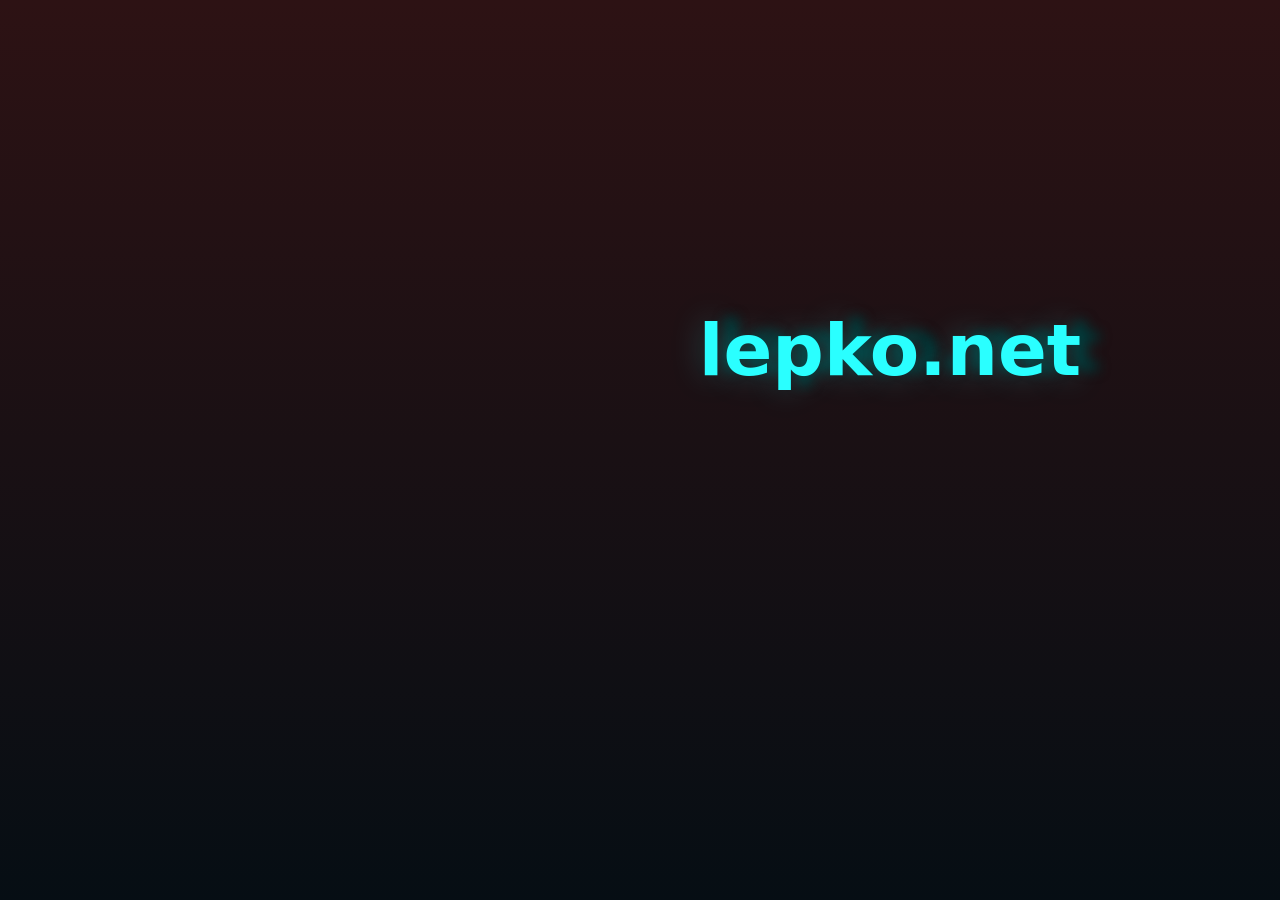
==== index.html @ 13f45d37 "add index.html" ====
<!DOCTYPE html>
<html lang="en">
  <head>
    <meta charset="UTF-8" />
    <meta http-equiv="X-UA-Compatible" content="IE=edge" />
    <meta name="viewport" content="width=device-width, initial-scale=1.0" />
    <title>lepko.net</title>
    <style>
      html,
      body {
        margin: 0;
        height: 100%;
      }
      .fullpage {
        display: flex;
        height: 100%;
        justify-content: center;
        align-items: center;
        background-image: linear-gradient(to bottom, #2d1214, #060e14);
      }
      h1 {
        margin: -200px 0 0 500px;
        text-align: center;
        font-family: system-ui, sans-serif;
        font-size: 72px;
        color: #2affff;
        text-shadow: 0 0 32px hsl(180deg 100% 60% / 25%),
          20px -4px 12px hsl(180deg 100% 10%);
      }
    </style>
  </head>
  <body>
    <div class="fullpage">
      <h1>lepko.net</h1>
    </div>
  </body>
</html>
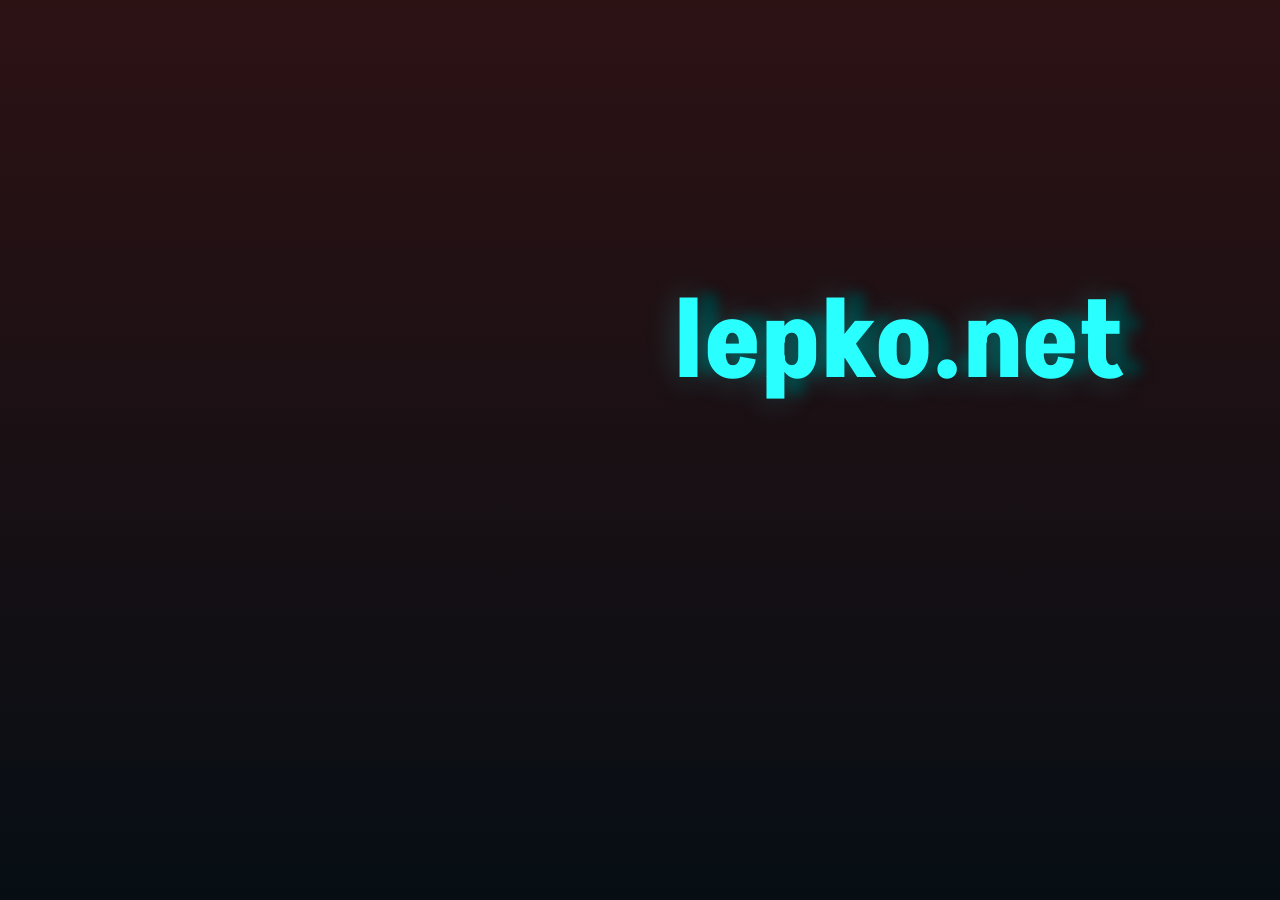
==== commit 57e38ab9: "add webfont, change position" ====
--- a/index.html
+++ b/index.html
@@ -5,6 +5,14 @@
     <meta http-equiv="X-UA-Compatible" content="IE=edge" />
     <meta name="viewport" content="width=device-width, initial-scale=1.0" />
     <title>lepko.net</title>
+
+    <link rel="preconnect" href="https://fonts.googleapis.com" />
+    <link rel="preconnect" href="https://fonts.gstatic.com" crossorigin />
+    <link
+      href="https://fonts.googleapis.com/css2?family=Akshar&display=swap"
+      rel="stylesheet"
+    />
+
     <style>
       html,
       body {
@@ -19,10 +27,13 @@
         background-image: linear-gradient(to bottom, #2d1214, #060e14);
       }
       h1 {
-        margin: -200px 0 0 500px;
-        text-align: center;
-        font-family: system-ui, sans-serif;
-        font-size: 72px;
+        display: block;
+        position: absolute;
+        top: 30%;
+        right: 12%;
+        margin: 0;
+        font-family: 'Akshar', system-ui, sans-serif;
+        font-size: 12vmin;
         color: #2affff;
         text-shadow: 0 0 32px hsl(180deg 100% 60% / 25%),
           20px -4px 12px hsl(180deg 100% 10%);
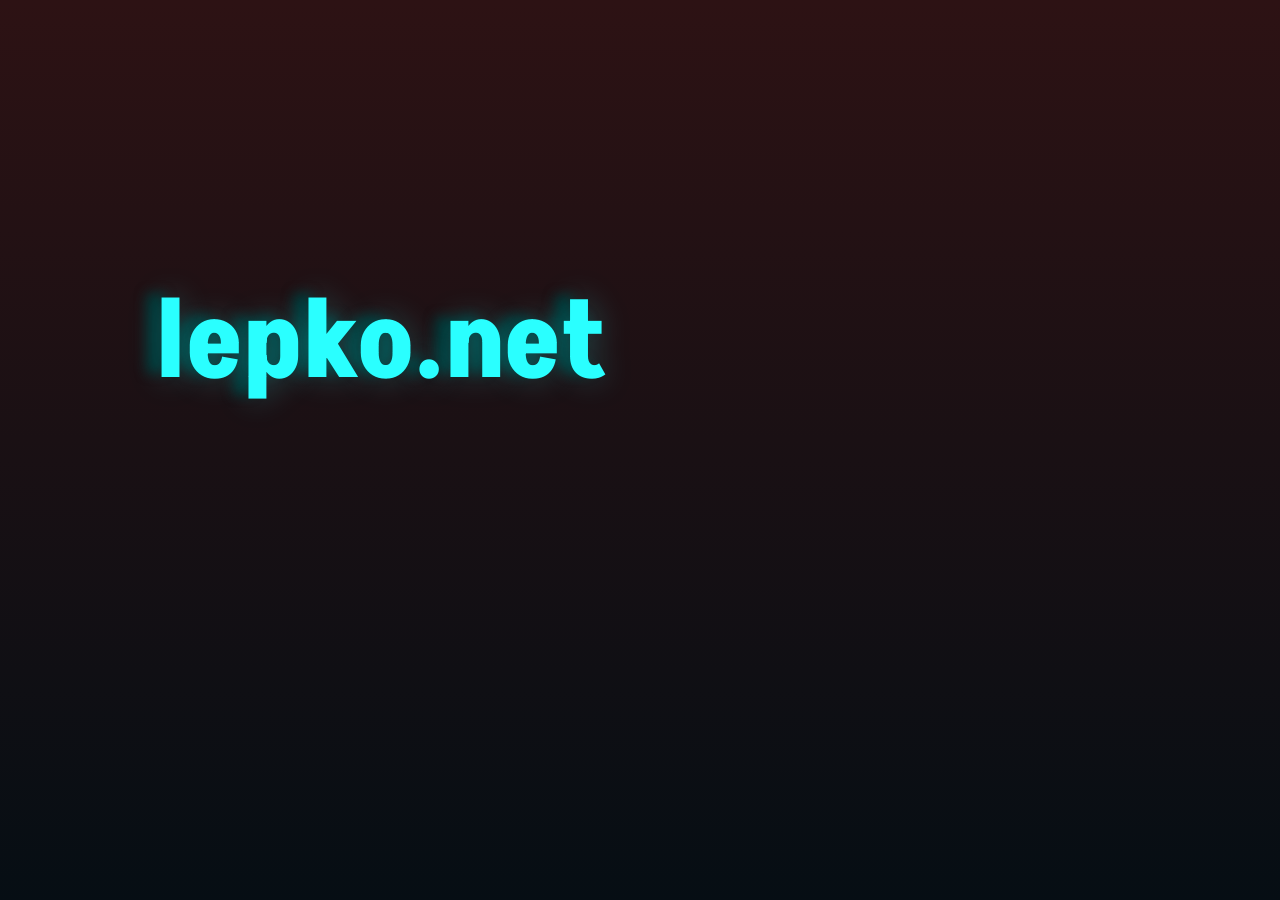
==== commit f2a45245: "add rotate chars script on hover" ====
--- a/index.html
+++ b/index.html
@@ -30,19 +30,22 @@
         display: block;
         position: absolute;
         top: 30%;
-        right: 12%;
+        left: 12%;
         margin: 0;
-        font-family: 'Akshar', system-ui, sans-serif;
+        font-family: "Akshar", system-ui, sans-serif;
         font-size: 12vmin;
         color: #2affff;
         text-shadow: 0 0 32px hsl(180deg 100% 60% / 25%),
-          20px -4px 12px hsl(180deg 100% 10%);
+          -15px -4px 12px hsl(180deg 100% 10%);
+        cursor: crosshair;
+        width: 5em;
       }
     </style>
   </head>
   <body>
     <div class="fullpage">
-      <h1>lepko.net</h1>
+      <h1 class="rotate-characters">lepko.net</h1>
     </div>
+    <script type="module" src="main.js"></script>
   </body>
 </html>
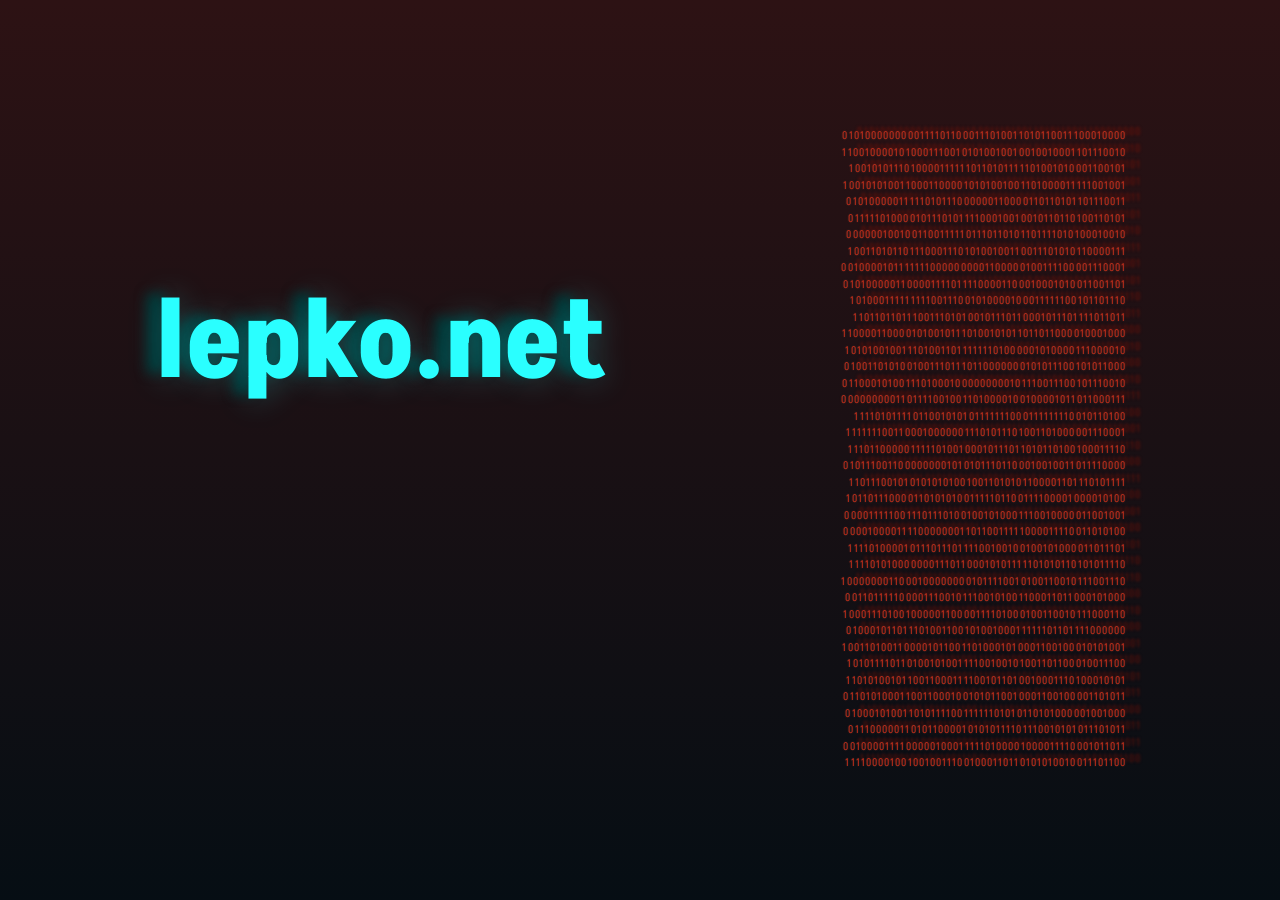
==== commit a01610b8: "add scrolling text, move css to own file" ====
--- a/index.html
+++ b/index.html
@@ -5,46 +5,22 @@
     <meta http-equiv="X-UA-Compatible" content="IE=edge" />
     <meta name="viewport" content="width=device-width, initial-scale=1.0" />
     <title>lepko.net</title>
-
+    <link rel="stylesheet" href="main.css" />
     <link rel="preconnect" href="https://fonts.googleapis.com" />
     <link rel="preconnect" href="https://fonts.gstatic.com" crossorigin />
     <link
       href="https://fonts.googleapis.com/css2?family=Akshar&display=swap"
       rel="stylesheet"
     />
-
-    <style>
-      html,
-      body {
-        margin: 0;
-        height: 100%;
-      }
-      .fullpage {
-        display: flex;
-        height: 100%;
-        justify-content: center;
-        align-items: center;
-        background-image: linear-gradient(to bottom, #2d1214, #060e14);
-      }
-      h1 {
-        display: block;
-        position: absolute;
-        top: 30%;
-        left: 12%;
-        margin: 0;
-        font-family: "Akshar", system-ui, sans-serif;
-        font-size: 12vmin;
-        color: #2affff;
-        text-shadow: 0 0 32px hsl(180deg 100% 60% / 25%),
-          -15px -4px 12px hsl(180deg 100% 10%);
-        cursor: crosshair;
-        width: 5em;
-      }
-    </style>
+    <link
+      href="https://fonts.googleapis.com/css2?family=Tomorrow&display=swap"
+      rel="stylesheet"
+    />
   </head>
   <body>
     <div class="fullpage">
       <h1 class="rotate-characters">lepko.net</h1>
+      <div class="scroll-rows"></div>
     </div>
     <script type="module" src="main.js"></script>
   </body>
--- a/main.css
+++ b/main.css
@@ -0,0 +1,48 @@
+html,
+body {
+  margin: 0;
+  height: 100%;
+}
+
+.fullpage {
+  display: flex;
+  height: 100%;
+  justify-content: center;
+  align-items: center;
+  background-image: linear-gradient(to bottom, #2d1214, #060e14);
+}
+
+h1 {
+  display: block;
+  position: absolute;
+  top: 30%;
+  left: 12%;
+  margin: 0;
+  font-family: "Akshar", system-ui, sans-serif;
+  font-size: 12vmin;
+  color: #2affff;
+  text-shadow: 0 0 32px hsl(180deg 100% 60% / 25%),
+    -15px -4px 12px hsl(180deg 100% 10%);
+  cursor: crosshair;
+  width: 5em;
+  z-index: 2;
+}
+
+.scroll-rows {
+  user-select: none;
+  display: flex;
+  flex-direction: column;
+  justify-content: center;
+  position: absolute;
+  top: 0;
+  bottom: 0;
+  right: 12%;
+  font-family: "Akshar", system-ui, sans-serif;
+  font-size: 11px;
+  line-height: 1.5;
+  color: #bb2c19;
+  text-align: right;
+  letter-spacing: 0.1em;
+  text-shadow: 0 0 2px hsl(7deg 20% 50% / 30%),
+    15px -4px 3px hsl(7deg 100% 30% / 61%);
+}
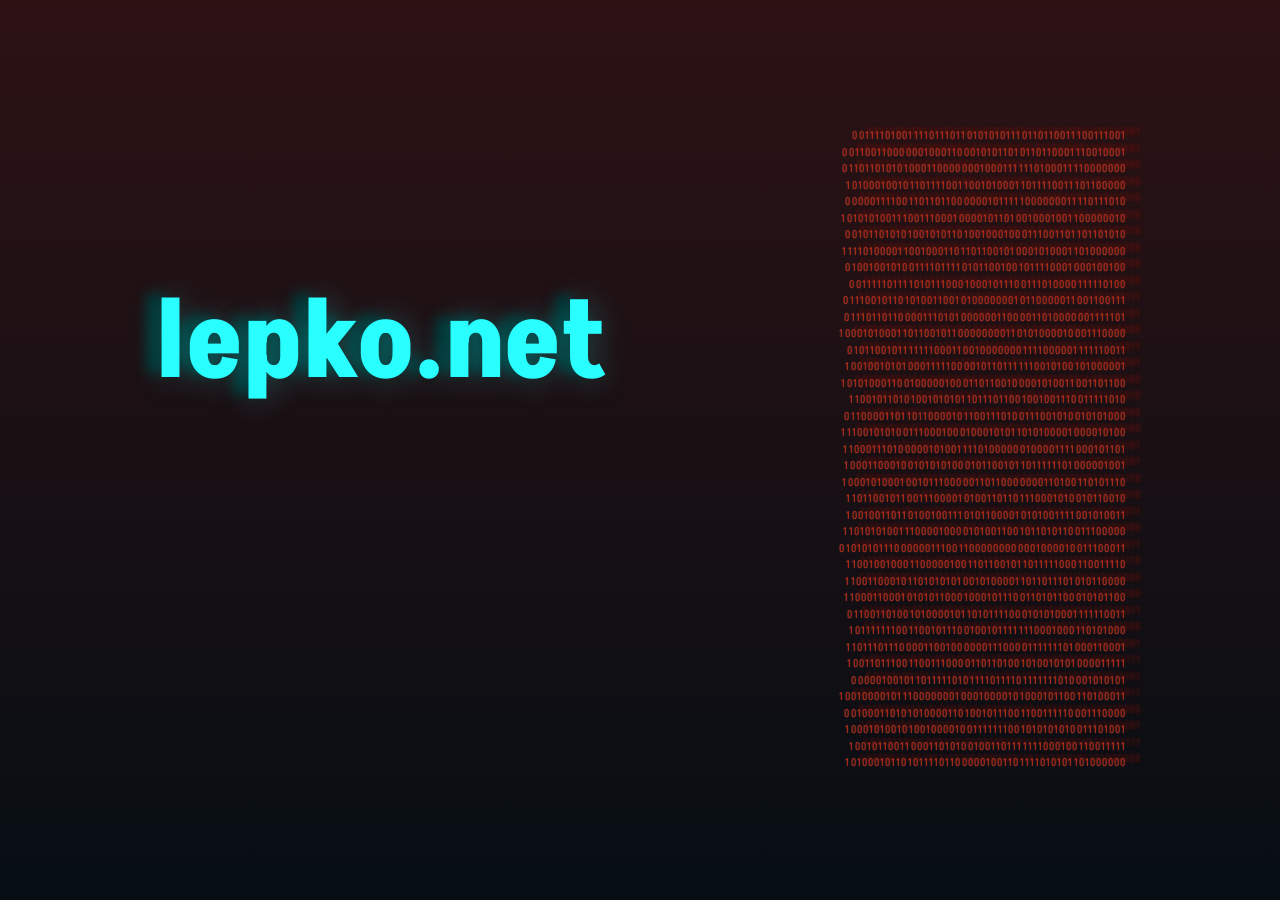
==== commit 80d31606: "merge font css in one link" ====
--- a/index.html
+++ b/index.html
@@ -9,11 +9,7 @@
     <link rel="preconnect" href="https://fonts.googleapis.com" />
     <link rel="preconnect" href="https://fonts.gstatic.com" crossorigin />
     <link
-      href="https://fonts.googleapis.com/css2?family=Akshar&display=swap"
-      rel="stylesheet"
-    />
-    <link
-      href="https://fonts.googleapis.com/css2?family=Tomorrow&display=swap"
+      href="https://fonts.googleapis.com/css2?family=Akshar&family=Saira+Semi+Condensed&family=Tomorrow&display=swap"
       rel="stylesheet"
     />
   </head>
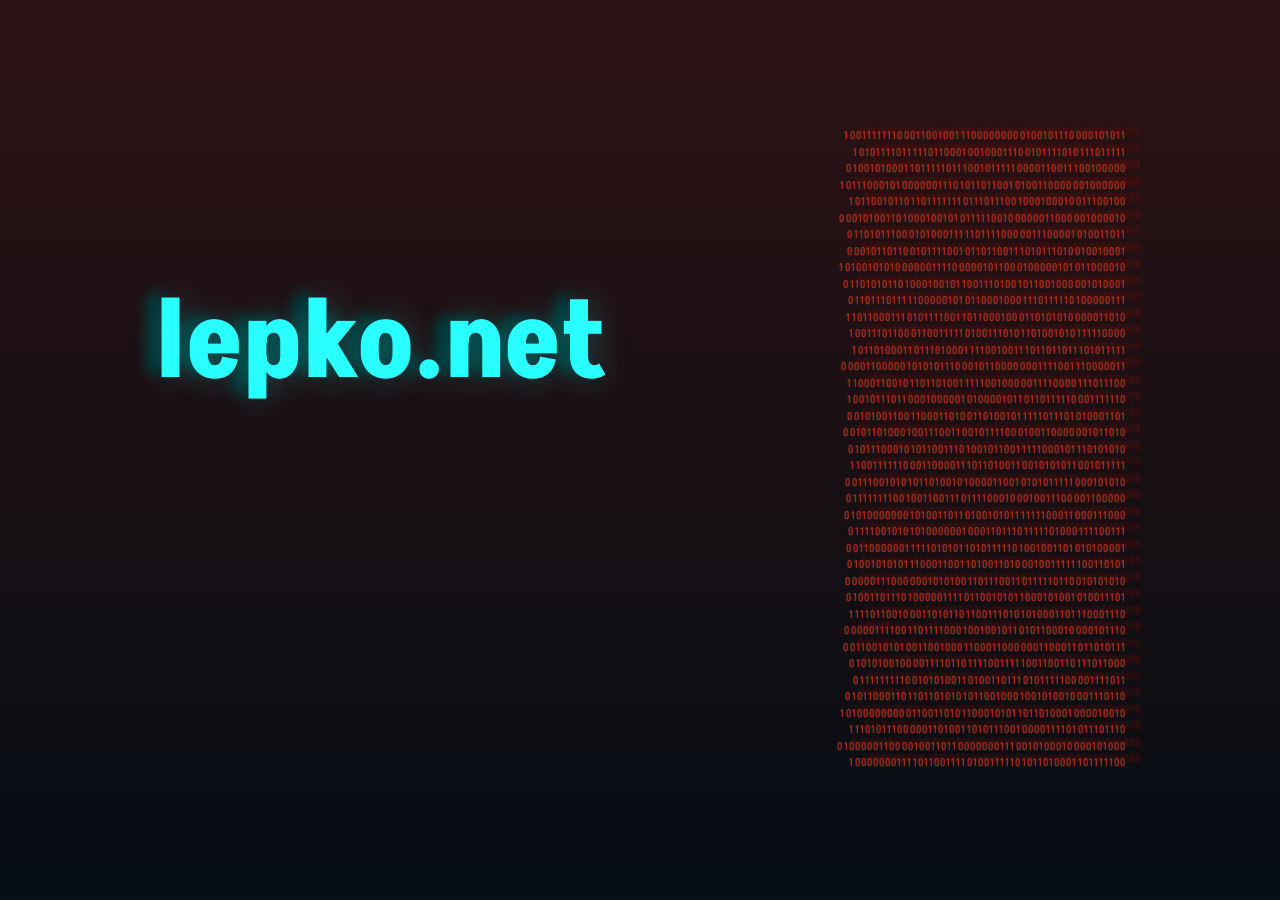
==== commit 89c5c5fa: "add clock page, update font" ====
--- a/index.html
+++ b/index.html
@@ -1,4 +1,4 @@
-<!DOCTYPE html>
+<!doctype html>
 <html lang="en">
   <head>
     <meta charset="UTF-8" />
@@ -9,7 +9,7 @@
     <link rel="preconnect" href="https://fonts.googleapis.com" />
     <link rel="preconnect" href="https://fonts.gstatic.com" crossorigin />
     <link
-      href="https://fonts.googleapis.com/css2?family=Akshar&family=Saira+Semi+Condensed&family=Tomorrow&display=swap"
+      href="https://fonts.googleapis.com/css2?family=Akshar:wght@300..700&display=swap"
       rel="stylesheet"
     />
   </head>
--- a/main.css
+++ b/main.css
@@ -21,7 +21,8 @@
   font-family: "Akshar", system-ui, sans-serif;
   font-size: 12vmin;
   color: #2affff;
-  text-shadow: 0 0 32px hsl(180deg 100% 60% / 25%),
+  text-shadow:
+    0 0 32px hsl(180deg 100% 60% / 25%),
     -15px -4px 12px hsl(180deg 100% 10%);
   cursor: crosshair;
   width: 5em;
@@ -43,6 +44,55 @@
   color: #bb2c19;
   text-align: right;
   letter-spacing: 0.1em;
-  text-shadow: 0 0 2px hsl(7deg 20% 50% / 30%),
+  text-shadow:
+    0 0 2px hsl(7deg 20% 50% / 30%),
     15px -4px 3px hsl(7deg 100% 30% / 61%);
 }
+
+.clock {
+  display: flex;
+  font-family: "Akshar", system-ui, sans-serif;
+  font-size: calc(15vw + 3rem);
+  font-weight: 700;
+  letter-spacing: -0.05em;
+  text-align: end;
+  color: #2affff;
+  /*
+    not supported for this font
+    font-variant-numeric: tabular-nums;
+  */
+  text-shadow:
+    0 0 32px hsl(180deg 100% 60% / 25%),
+    15px -4px 12px hsl(180deg 100% 10%);
+
+  .clock-number {
+    display: grid;
+    grid-template-columns: 1fr 1fr;
+    place-items: end;
+
+    .tens,
+    .ones {
+      display: grid;
+      place-items: end;
+    }
+
+    .value,
+    .invisible {
+      grid-area: 1 / 1;
+    }
+
+    .invisible {
+      visibility: hidden;
+    }
+  }
+
+  .separator {
+    opacity: 0.33;
+    margin-inline: 0.01em 0.04em;
+    margin-top: -0.08em;
+
+    &.blink {
+      opacity: 0.66;
+    }
+  }
+}
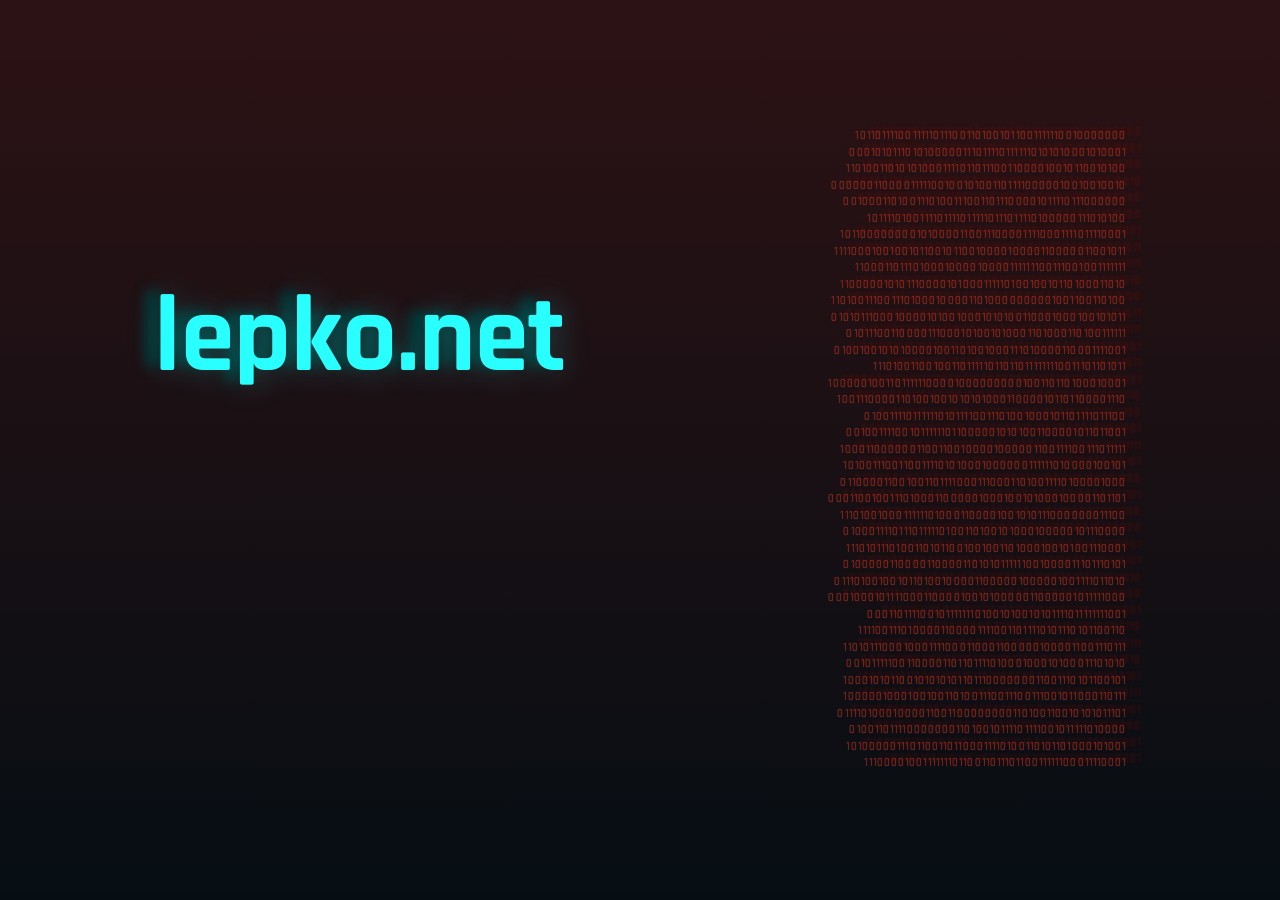
==== commit 464673fd: "update to correct font" ====
--- a/index.html
+++ b/index.html
@@ -9,7 +9,7 @@
     <link rel="preconnect" href="https://fonts.googleapis.com" />
     <link rel="preconnect" href="https://fonts.gstatic.com" crossorigin />
     <link
-      href="https://fonts.googleapis.com/css2?family=Akshar:wght@300..700&display=swap"
+      href="https://fonts.googleapis.com/css2?family=Orbitron:wght@400..900&family=Rajdhani:wght@300;400;500;600;700&display=swap"
       rel="stylesheet"
     />
   </head>
--- a/main.css
+++ b/main.css
@@ -18,7 +18,7 @@
   top: 30%;
   left: 12%;
   margin: 0;
-  font-family: "Akshar", system-ui, sans-serif;
+  font-family: "Rajdhani", system-ui, sans-serif;
   font-size: 12vmin;
   color: #2affff;
   text-shadow:
@@ -38,7 +38,7 @@
   top: 0;
   bottom: 0;
   right: 12%;
-  font-family: "Akshar", system-ui, sans-serif;
+  font-family: "Rajdhani", system-ui, sans-serif;
   font-size: 11px;
   line-height: 1.5;
   color: #bb2c19;
@@ -51,16 +51,14 @@
 
 .clock {
   display: flex;
-  font-family: "Akshar", system-ui, sans-serif;
+  font-family: "Rajdhani", system-ui, sans-serif;
   font-size: calc(15vw + 3rem);
   font-weight: 700;
-  letter-spacing: -0.05em;
-  text-align: end;
+  line-height: 1;
+  text-align: center;
   color: #2affff;
-  /*
-    not supported for this font
-    font-variant-numeric: tabular-nums;
-  */
+  /* not supported for this font */
+  font-variant-numeric: tabular-nums;
   text-shadow:
     0 0 32px hsl(180deg 100% 60% / 25%),
     15px -4px 12px hsl(180deg 100% 10%);
@@ -68,12 +66,11 @@
   .clock-number {
     display: grid;
     grid-template-columns: 1fr 1fr;
-    place-items: end;
-
+    place-items: center;
     .tens,
     .ones {
       display: grid;
-      place-items: end;
+      place-items: center;
     }
 
     .value,
@@ -88,8 +85,6 @@
 
   .separator {
     opacity: 0.33;
-    margin-inline: 0.01em 0.04em;
-    margin-top: -0.08em;
 
     &.blink {
       opacity: 0.66;
